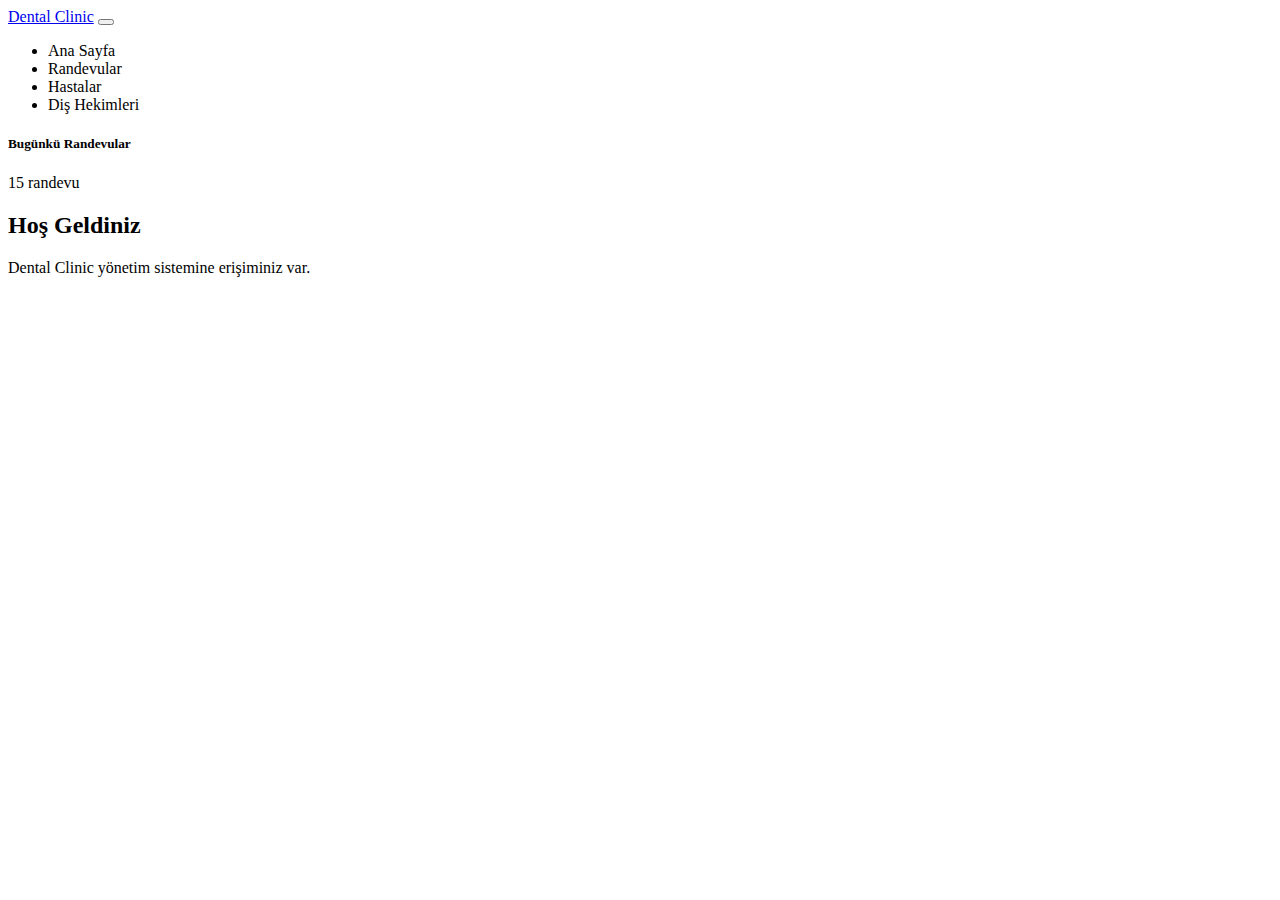
==== FrontEndMs/src/main/resources/templates/index.html @ cb228b7a "new features added in the project" ====
<!DOCTYPE html>
<html xmlns:th="http://www.thymeleaf.org">
<head>
    <meta charset="UTF-8">
    <meta name="viewport" content="width=device-width, initial-scale=1">
    <title>Dental Clinic Yönetim</title>
    <link th:href="@{/webjars/bootstrap/5.2.3/css/bootstrap.min.css}" rel="stylesheet">
    <link th:href="@{/webjars/font-awesome/6.4.0/css/all.min.css}" rel="stylesheet">
    <link th:href="@{/css/style.css}" rel="stylesheet">
</head>
<body>
<!-- Navbar -->
<nav class="navbar navbar-expand-lg navbar-dark bg-primary">
    <div class="container">
        <a class="navbar-brand" href="#">Dental Clinic</a>
        <button class="navbar-toggler" type="button" data-bs-toggle="collapse" data-bs-target="#navbarNav">
            <span class="navbar-toggler-icon"></span>
        </button>
        <div class="collapse navbar-collapse" id="navbarNav">
            <ul class="navbar-nav">
                <li class="nav-item">
                    <a class="nav-link" th:href="@{/}">Ana Sayfa</a>
                </li>
                <li class="nav-item">
                    <a class="nav-link" th:href="@{/appointments}">Randevular</a>
                </li>
                <li class="nav-item">
                    <a class="nav-link" th:href="@{/patients}">Hastalar</a>
                </li>
                <li class="nav-item">
                    <a class="nav-link" th:href="@{/dentists}">Diş Hekimleri</a>
                </li>
            </ul>
        </div>
    </div>
</nav>

<!-- Main Content -->
<div class="container mt-4">
    <div class="row">
        <div class="col-md-3">
            <div class="card">
                <div class="card-body">
                    <h5 class="card-title">Bugünkü Randevular</h5>
                    <p class="card-text" th:text="${todayAppointments} + ' randevu'">15 randevu</p>
                </div>
            </div>
        </div>
        <div class="col-md-9">
            <h2>Hoş Geldiniz</h2>
            <p>Dental Clinic yönetim sistemine erişiminiz var.</p>
        </div>
    </div>
</div>

<!-- Scripts -->
<script th:src="@{/webjars/bootstrap/5.2.3/js/bootstrap.bundle.min.js}"></script>
<script th:src="@{/js/app.js}"></script>
</body>
</html>
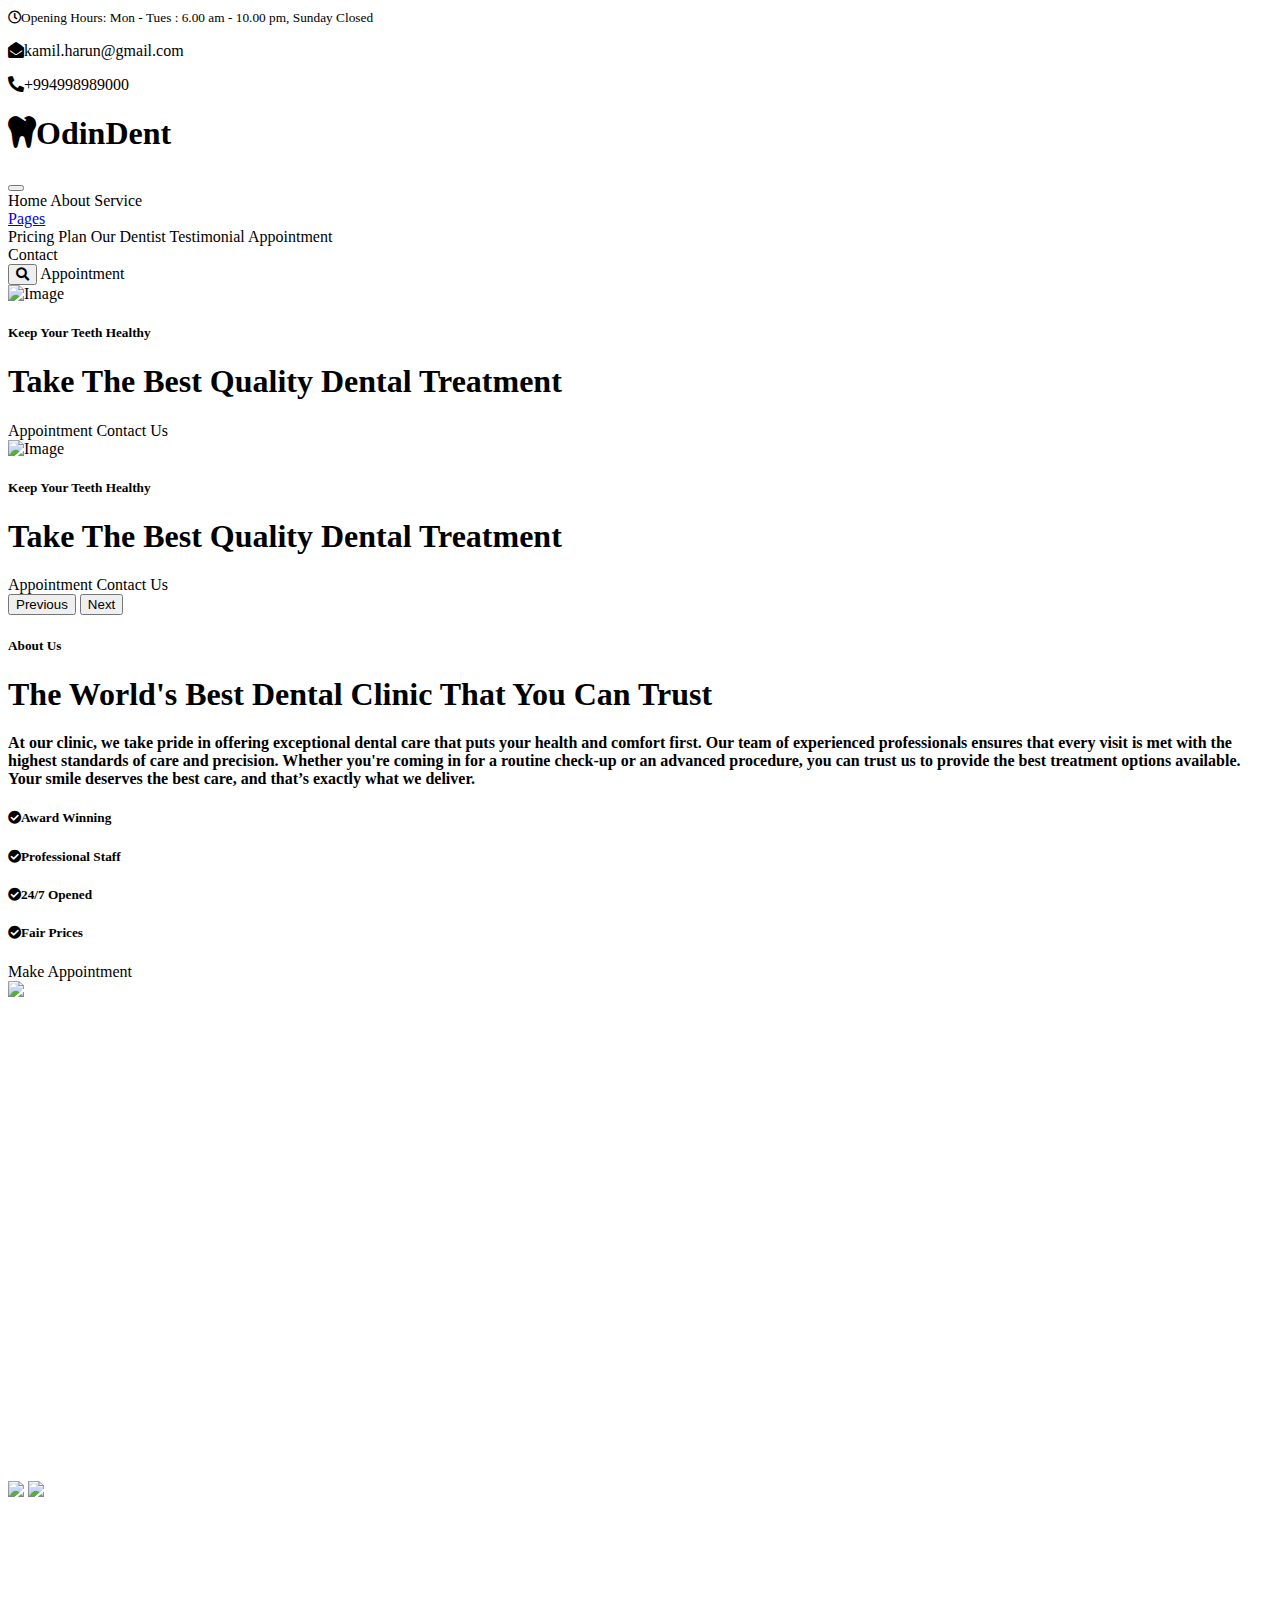
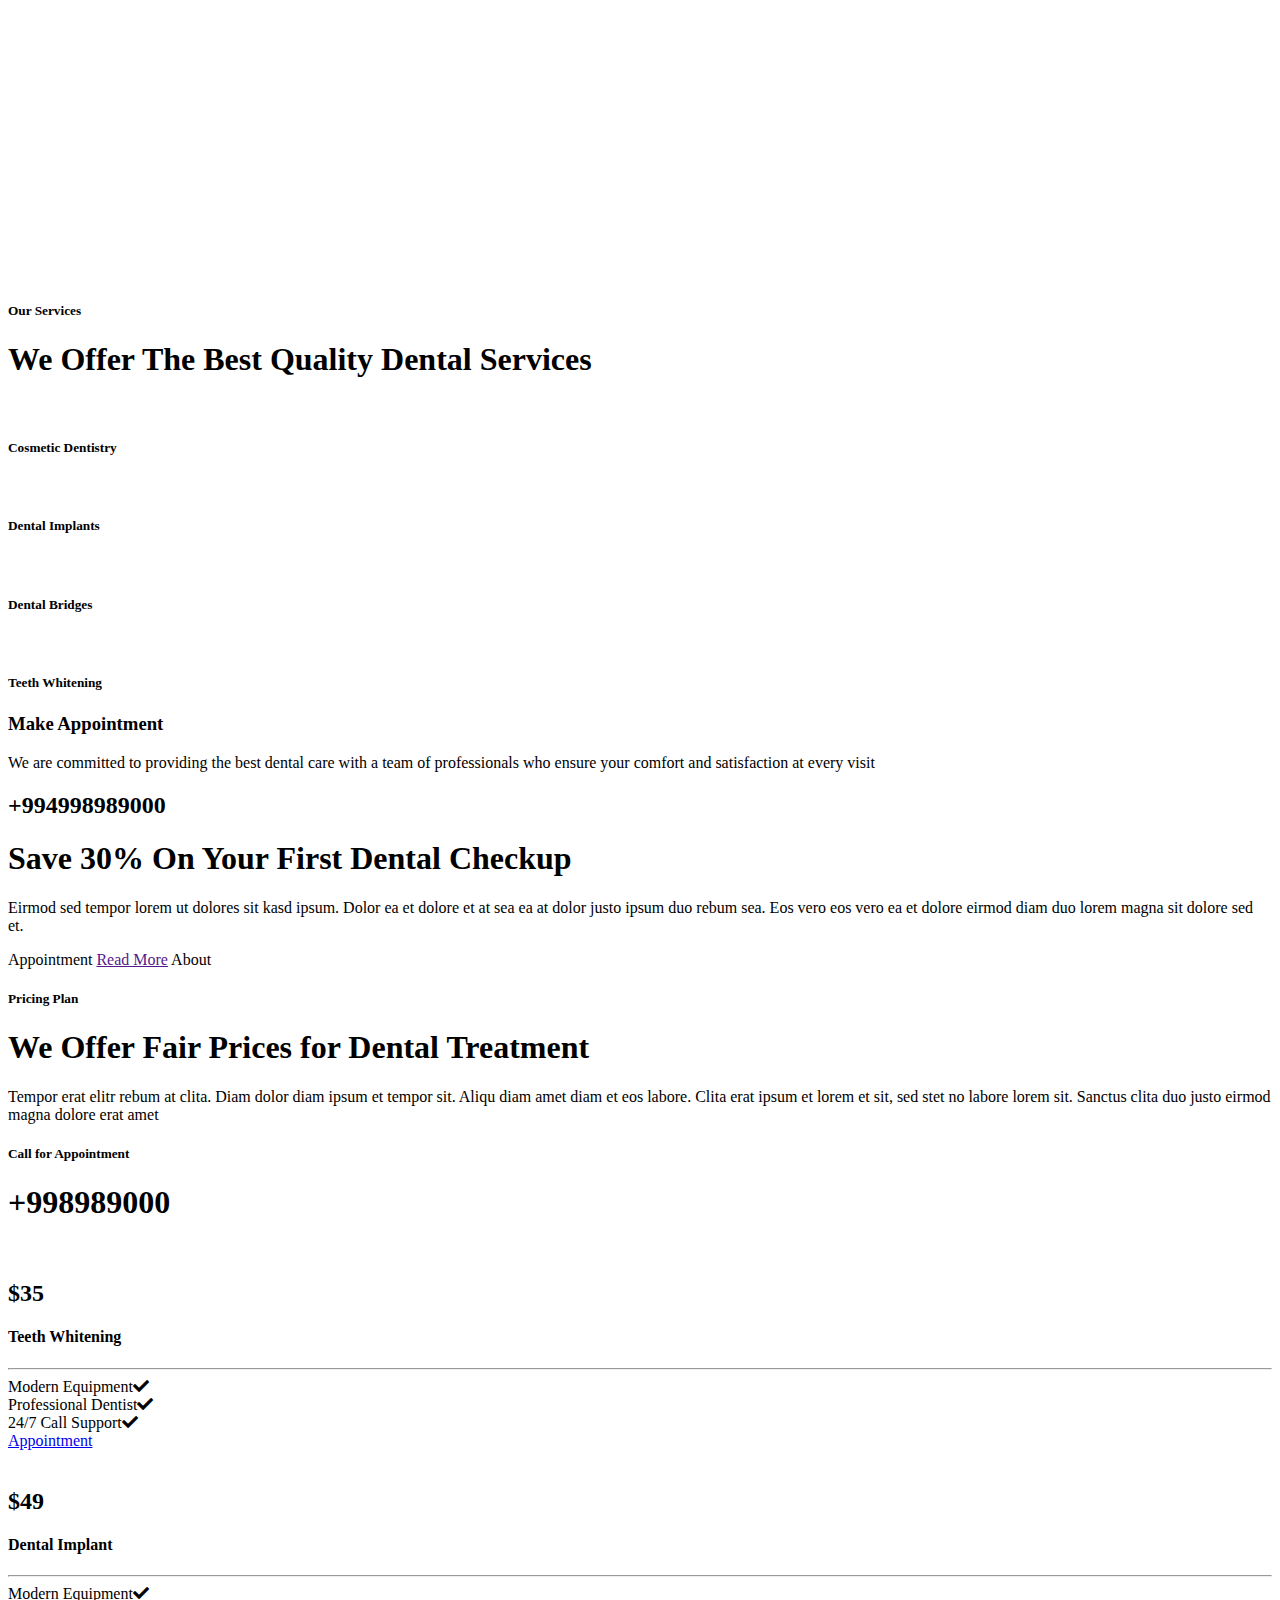
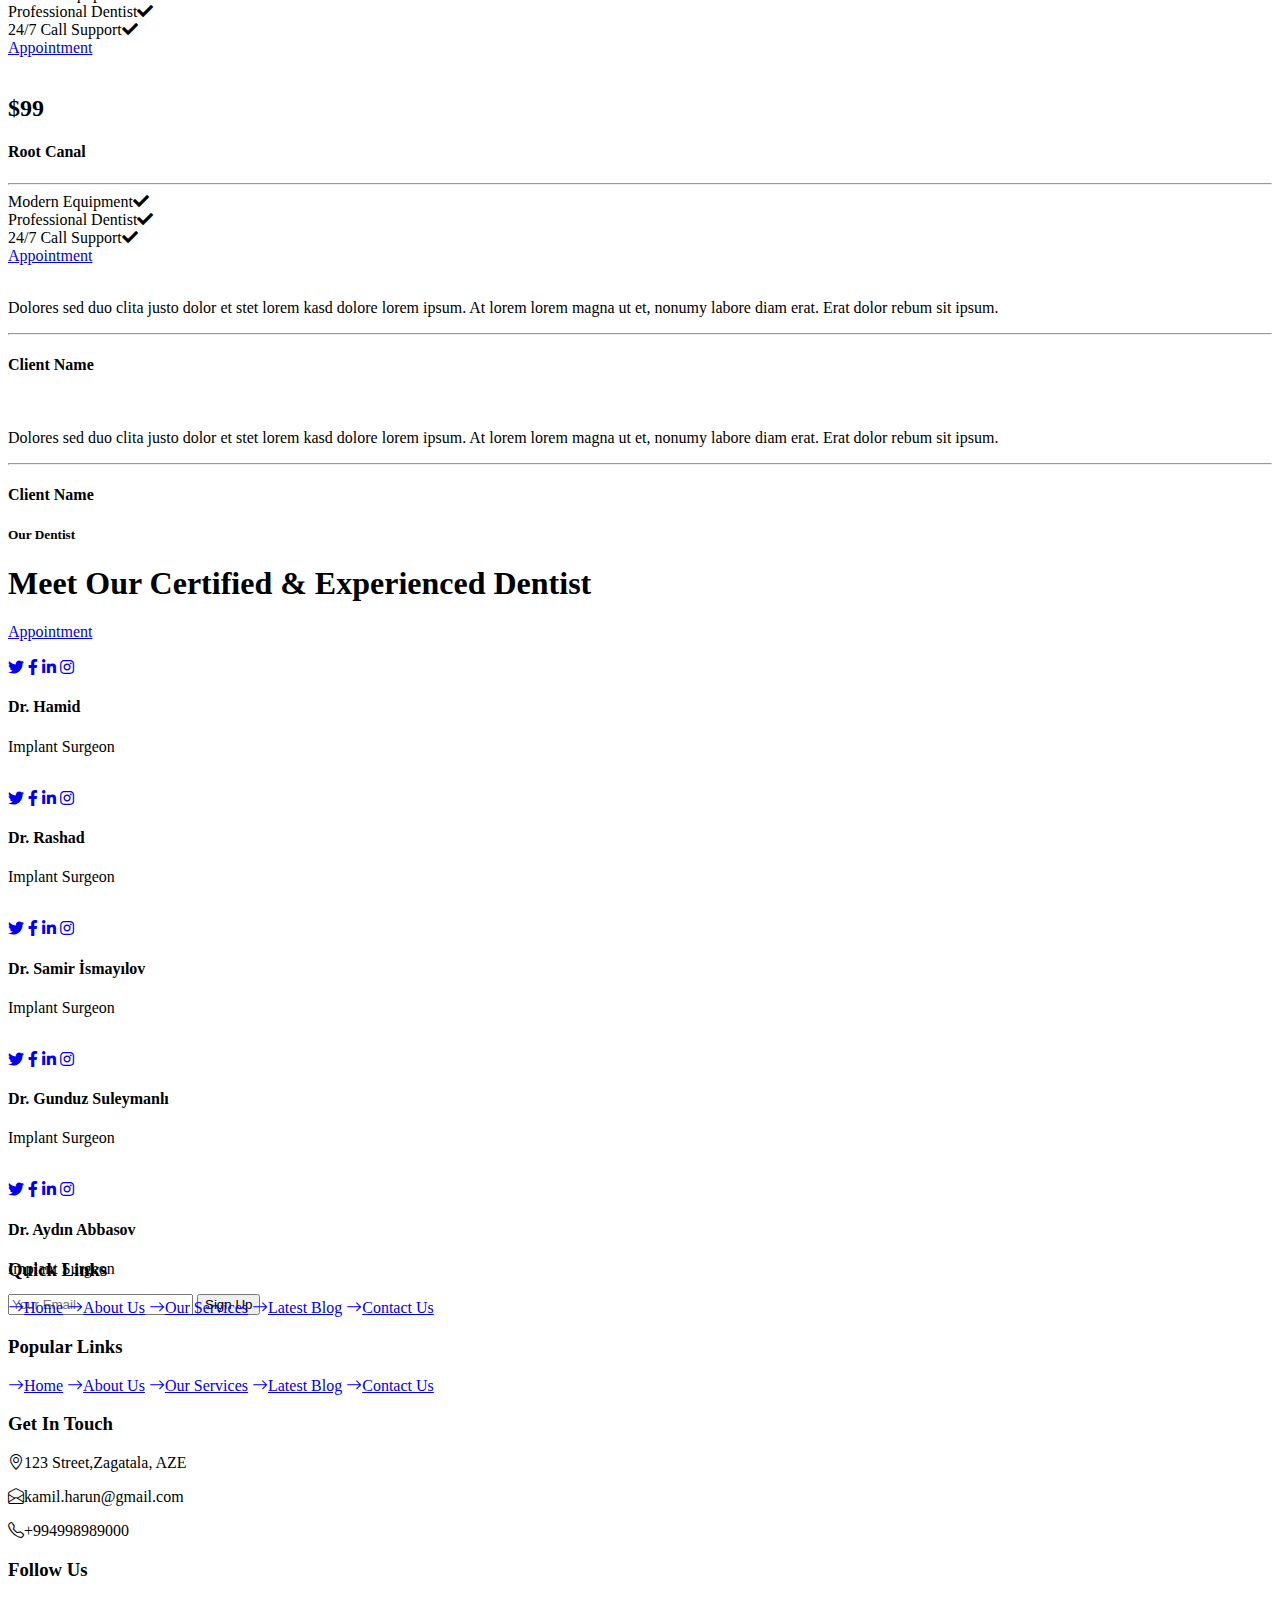
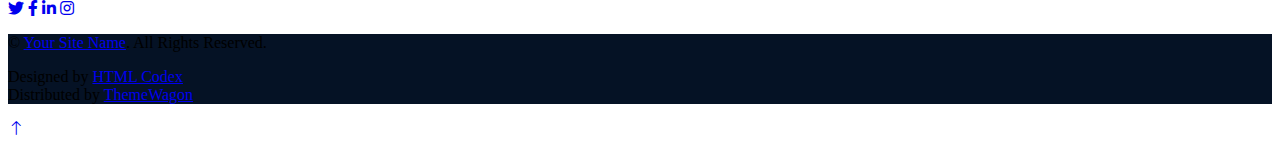
==== commit 7b65a183: "project newly updated" ====
--- a/FrontEndMs/src/main/resources/templates/index.html
+++ b/FrontEndMs/src/main/resources/templates/index.html
@@ -1,60 +1,573 @@
 <!DOCTYPE html>
-<html xmlns:th="http://www.thymeleaf.org">
+<html xmlns:th="http://www.thymeleaf.org" lang="en">
+
 <head>
-    <meta charset="UTF-8">
-    <meta name="viewport" content="width=device-width, initial-scale=1">
-    <title>Dental Clinic Yönetim</title>
-    <link th:href="@{/webjars/bootstrap/5.2.3/css/bootstrap.min.css}" rel="stylesheet">
-    <link th:href="@{/webjars/font-awesome/6.4.0/css/all.min.css}" rel="stylesheet">
+    <meta charset="utf-8">
+    <title>Odin Dent - Dental Clinic</title>
+    <meta content="width=device-width, initial-scale=1.0" name="viewport">
+    <meta content="Free HTML Templates" name="keywords">
+    <meta content="Free HTML Templates" name="description">
+
+    <!-- Thymeleaf ile statik kaynak yönetimi -->
+    <link th:href="@{/img/favicon.ico}" rel="icon">
+
+    <!-- Google Web Fonts -->
+    <link rel="preconnect" href="https://fonts.gstatic.com">
+    <link href="https://fonts.googleapis.com/css2?family=Jost:wght@500;600;700&family=Open+Sans:wght@400;600&display=swap" rel="stylesheet">
+
+    <!-- Icon Font Stylesheet -->
+    <link href="https://cdnjs.cloudflare.com/ajax/libs/font-awesome/5.10.0/css/all.min.css" rel="stylesheet">
+    <link href="https://cdn.jsdelivr.net/npm/bootstrap-icons@1.4.1/font/bootstrap-icons.css" rel="stylesheet">
+
+    <!-- Thymeleaf ile CSS dosyaları -->
+    <link th:href="@{/lib/owlcarousel/assets/owl.carousel.min.css}" rel="stylesheet">
+    <link th:href="@{/lib/animate/animate.min.css}" rel="stylesheet">
+    <link th:href="@{/lib/tempusdominus/css/tempusdominus-bootstrap-4.min.css}" rel="stylesheet" />
+    <link th:href="@{/lib/twentytwenty/twentytwenty.css}" rel="stylesheet" />
+    <link th:href="@{/css/bootstrap.min.css}" rel="stylesheet">
     <link th:href="@{/css/style.css}" rel="stylesheet">
 </head>
+
 <body>
-<!-- Navbar -->
-<nav class="navbar navbar-expand-lg navbar-dark bg-primary">
+<!-- Spinner Start -->
+<div id="spinner" class="show bg-white position-fixed translate-middle w-100 vh-100 top-50 start-50 d-flex align-items-center justify-content-center">
+    <div class="spinner-grow text-primary m-1" role="status">
+        <span class="sr-only">Loading...</span>
+    </div>
+    <div class="spinner-grow text-dark m-1" role="status">
+        <span class="sr-only">Loading...</span>
+    </div>
+    <div class="spinner-grow text-secondary m-1" role="status">
+        <span class="sr-only">Loading...</span>
+    </div>
+</div>
+<!-- Spinner End -->
+
+<!-- Topbar Start -->
+<div class="container-fluid bg-light ps-5 pe-0 d-none d-lg-block">
+    <div class="row gx-0">
+        <div class="col-md-6 text-center text-lg-start mb-2 mb-lg-0">
+            <div class="d-inline-flex align-items-center">
+                <small class="py-2"><i class="far fa-clock text-primary me-2"></i>Opening Hours: Mon - Tues : 6.00 am - 10.00 pm, Sunday Closed</small>
+            </div>
+        </div>
+        <div class="col-md-6 text-center text-lg-end">
+            <div class="position-relative d-inline-flex align-items-center bg-primary text-white top-shape px-5">
+                <div class="me-3 pe-3 border-end py-2">
+                    <p class="m-0"><i class="fa fa-envelope-open me-2"></i>kamil.harun@gmail.com</p>
+                </div>
+                <div class="py-2">
+                    <p class="m-0"><i class="fa fa-phone-alt me-2"></i>+994998989000</p>
+                </div>
+            </div>
+        </div>
+    </div>
+</div>
+<!-- Topbar End -->
+
+<!-- Navbar Start -->
+<nav class="navbar navbar-expand-lg bg-white navbar-light shadow-sm px-5 py-3 py-lg-0">
+    <a th:href="@{/}" class="navbar-brand p-0">
+        <h1 class="m-0 text-primary"><i class="fa fa-tooth me-2"></i>OdinDent</h1>
+    </a>
+    <button class="navbar-toggler" type="button" data-bs-toggle="collapse" data-bs-target="#navbarCollapse">
+        <span class="navbar-toggler-icon"></span>
+    </button>
+    <div class="collapse navbar-collapse" id="navbarCollapse">
+        <div class="navbar-nav ms-auto py-0">
+            <a th:href="@{/}" class="nav-item nav-link active">Home</a>
+            <a th:href="@{/about}" class="nav-item nav-link">About</a>
+            <a th:href="@{/service}" class="nav-item nav-link">Service</a>
+            <div class="nav-item dropdown">
+                <a href="#" class="nav-link dropdown-toggle" data-bs-toggle="dropdown">Pages</a>
+                <div class="dropdown-menu m-0">
+                    <a th:href="@{/price}" class="dropdown-item">Pricing Plan</a>
+                    <a th:href="@{/team}" class="dropdown-item">Our Dentist</a>
+                    <a th:href="@{/testimonial}" class="dropdown-item">Testimonial</a>
+                    <a th:href="@{/appointment}" class="dropdown-item">Appointment</a>
+                </div>
+            </div>
+            <a th:href="@{/contact}" class="nav-item nav-link">Contact</a>
+        </div>
+        <button type="button" class="btn text-dark" data-bs-toggle="modal" data-bs-target="#searchModal"><i class="fa fa-search"></i></button>
+        <a th:href="@{/appointment}" class="btn btn-primary py-2 px-4 ms-3">Appointment</a>
+    </div>
+</nav>
+<!-- Navbar End -->
+
+<!-- Carousel Start -->
+<div class="container-fluid p-0">
+    <div id="header-carousel" class="carousel slide carousel-fade" data-bs-ride="carousel">
+        <div class="carousel-inner">
+            <div class="carousel-item active">
+                <img th:src="@{/img/carousel-1.jpg}" class="w-100" alt="Image">
+                <div class="carousel-caption d-flex flex-column align-items-center justify-content-center">
+                    <div class="p-3" style="max-width: 900px;">
+                        <h5 class="text-white text-uppercase mb-3 animated slideInDown">Keep Your Teeth Healthy</h5>
+                        <h1 class="display-1 text-white mb-md-4 animated zoomIn">Take The Best Quality Dental Treatment</h1>
+                        <a th:href="@{/appointment}" class="btn btn-primary py-md-3 px-md-5 me-3 animated slideInLeft">Appointment</a>
+                        <a th:href="@{/contact}" class="btn btn-secondary py-md-3 px-md-5 animated slideInRight">Contact Us</a>
+                    </div>
+                </div>
+            </div>
+            <div class="carousel-item">
+                <img th:src="@{/img/carousel-2.jpg}" class="w-100" alt="Image">
+                <div class="carousel-caption d-flex flex-column align-items-center justify-content-center">
+                    <div class="p-3" style="max-width: 900px;">
+                        <h5 class="text-white text-uppercase mb-3 animated slideInDown">Keep Your Teeth Healthy</h5>
+                        <h1 class="display-1 text-white mb-md-4 animated zoomIn">Take The Best Quality Dental Treatment</h1>
+                        <a th:href="@{/appointment}" class="btn btn-primary py-md-3 px-md-5 me-3 animated slideInLeft">Appointment</a>
+                        <a th:href="@{/contact}" class="btn btn-secondary py-md-3 px-md-5 animated slideInRight">Contact Us</a>
+                    </div>
+                </div>
+            </div>
+        </div>
+        <button class="carousel-control-prev" type="button" data-bs-target="#header-carousel" data-bs-slide="prev">
+            <span class="carousel-control-prev-icon" aria-hidden="true"></span>
+            <span class="visually-hidden">Previous</span>
+        </button>
+        <button class="carousel-control-next" type="button" data-bs-target="#header-carousel" data-bs-slide="next">
+            <span class="carousel-control-next-icon" aria-hidden="true"></span>
+            <span class="visually-hidden">Next</span>
+        </button>
+    </div>
+</div>
+<!-- Carousel End -->
+
+<!--About Start: -->
+<div class="container-fluid py-5 wow fadeInUp" data-wow-delay="0.1s">
     <div class="container">
-        <a class="navbar-brand" href="#">Dental Clinic</a>
-        <button class="navbar-toggler" type="button" data-bs-toggle="collapse" data-bs-target="#navbarNav">
-            <span class="navbar-toggler-icon"></span>
-        </button>
-        <div class="collapse navbar-collapse" id="navbarNav">
-            <ul class="navbar-nav">
-                <li class="nav-item">
-                    <a class="nav-link" th:href="@{/}">Ana Sayfa</a>
-                </li>
-                <li class="nav-item">
-                    <a class="nav-link" th:href="@{/appointments}">Randevular</a>
-                </li>
-                <li class="nav-item">
-                    <a class="nav-link" th:href="@{/patients}">Hastalar</a>
-                </li>
-                <li class="nav-item">
-                    <a class="nav-link" th:href="@{/dentists}">Diş Hekimleri</a>
-                </li>
-            </ul>
-        </div>
-    </div>
-</nav>
-
-<!-- Main Content -->
-<div class="container mt-4">
-    <div class="row">
-        <div class="col-md-3">
-            <div class="card">
-                <div class="card-body">
-                    <h5 class="card-title">Bugünkü Randevular</h5>
-                    <p class="card-text" th:text="${todayAppointments} + ' randevu'">15 randevu</p>
-                </div>
-            </div>
-        </div>
-        <div class="col-md-9">
-            <h2>Hoş Geldiniz</h2>
-            <p>Dental Clinic yönetim sistemine erişiminiz var.</p>
-        </div>
-    </div>
-</div>
-
-<!-- Scripts -->
-<script th:src="@{/webjars/bootstrap/5.2.3/js/bootstrap.bundle.min.js}"></script>
-<script th:src="@{/js/app.js}"></script>
+        <div class="row g-5">
+            <div class="col-lg-7">
+                <div class="section-title mb-4">
+                    <h5 class="position-relative d-inline-block text-primary text-uppercase">About Us</h5>
+                    <h1 class="display-5 mb-0">The World's Best Dental Clinic That You Can Trust</h1>
+                </div>
+                <h4 class="text-body fst-italic mb-4">At our clinic, we take pride in offering exceptional dental care that puts your health and comfort first.
+                    Our team of experienced professionals ensures that every visit is met with the highest standards of care and precision.
+                    Whether you're coming in for a routine check-up or an advanced procedure, you can trust us to provide the best treatment options available.
+                    Your smile deserves the best care, and that’s exactly what we deliver.</h4>
+                <div class="row g-3">
+                    <div class="col-sm-6 wow zoomIn" data-wow-delay="0.3s">
+                        <h5 class="mb-3"><i class="fa fa-check-circle text-primary me-3"></i>Award Winning</h5>
+                        <h5 class="mb-3"><i class="fa fa-check-circle text-primary me-3"></i>Professional Staff</h5>
+                    </div>
+                    <div class="col-sm-6 wow zoomIn" data-wow-delay="0.6s">
+                        <h5 class="mb-3"><i class="fa fa-check-circle text-primary me-3"></i>24/7 Opened</h5>
+                        <h5 class="mb-3"><i class="fa fa-check-circle text-primary me-3"></i>Fair Prices</h5>
+                    </div>
+                </div>
+                <a th:href="@{/contact}" class="btn btn-primary py-3 px-5 mt-4 wow zoomIn" data-wow-delay="0.6s">Make Appointment</a>
+            </div>
+            <div class="col-lg-5" style="min-height: 500px;">
+                <div class="position-relative h-100">
+                    <img class="position-absolute w-100 h-100 rounded wow zoomIn" data-wow-delay="0.9s" src="img/about.jpg" style="object-fit: cover;">
+                </div>
+            </div>
+        </div>
+    </div>
+</div>
+<!-- Scriptler -->
+<script src="https://code.jquery.com/jquery-3.4.1.min.js"></script>
+<script src="https://cdn.jsdelivr.net/npm/bootstrap@5.0.0/dist/js/bootstrap.bundle.min.js"></script>
+<!-- Thymeleaf ile JS dosyaları -->
+<script th:src="@{/lib/wow/wow.min.js}"></script>
+<script th:src="@{/lib/easing/easing.min.js}"></script>
+<script th:src="@{/lib/waypoints/waypoints.min.js}"></script>
+<script th:src="@{/lib/owlcarousel/owl.carousel.min.js}"></script>
+<script th:src="@{/lib/tempusdominus/js/moment.min.js}"></script>
+<script th:src="@{/lib/tempusdominus/js/moment-timezone.min.js}"></script>
+<script th:src="@{/lib/tempusdominus/js/tempusdominus-bootstrap-4.min.js}"></script>
+<script th:src="@{/lib/twentytwenty/jquery.event.move.js}"></script>
+<script th:src="@{/lib/twentytwenty/jquery.twentytwenty.js}"></script>
+<script th:src="@{/js/main.js}"></script>
 </body>
+</html>
+<!-- Appointment End -->
+
+
+<!-- Service Start -->
+<div class="container-fluid py-5 wow fadeInUp" data-wow-delay="0.1s">
+    <div class="container">
+        <div class="row g-5 mb-5">
+            <div class="col-lg-5 wow zoomIn" data-wow-delay="0.3s" style="min-height: 400px;">
+                <div class="twentytwenty-container position-relative h-100 rounded overflow-hidden">
+                    <img class="position-absolute w-100 h-100" src="img/before.jpg" style="object-fit: cover;">
+                    <img class="position-absolute w-100 h-100" src="img/after.jpg" style="object-fit: cover;">
+                </div>
+            </div>
+            <div class="col-lg-7">
+                <div class="section-title mb-5">
+                    <h5 class="position-relative d-inline-block text-primary text-uppercase">Our Services</h5>
+                    <h1 class="display-5 mb-0">We Offer The Best Quality Dental Services</h1>
+                </div>
+                <div class="row g-5">
+                    <div class="col-md-6 service-item wow zoomIn" data-wow-delay="0.6s">
+                        <div class="rounded-top overflow-hidden">
+                            <img class="img-fluid" src="img/service-1.jpg" alt="">
+                        </div>
+                        <div class="position-relative bg-light rounded-bottom text-center p-4">
+                            <h5 class="m-0">Cosmetic Dentistry</h5>
+                        </div>
+                    </div>
+                    <div class="col-md-6 service-item wow zoomIn" data-wow-delay="0.9s">
+                        <div class="rounded-top overflow-hidden">
+                            <img class="img-fluid" src="img/service-2.jpg" alt="">
+                        </div>
+                        <div class="position-relative bg-light rounded-bottom text-center p-4">
+                            <h5 class="m-0">Dental Implants</h5>
+                        </div>
+                    </div>
+                </div>
+            </div>
+        </div>
+        <div class="row g-5 wow fadeInUp" data-wow-delay="0.1s">
+            <div class="col-lg-7">
+                <div class="row g-5">
+                    <div class="col-md-6 service-item wow zoomIn" data-wow-delay="0.3s">
+                        <div class="rounded-top overflow-hidden">
+                            <img class="img-fluid" src="img/service-3.jpg" alt="">
+                        </div>
+                        <div class="position-relative bg-light rounded-bottom text-center p-4">
+                            <h5 class="m-0">Dental Bridges</h5>
+                        </div>
+                    </div>
+                    <div class="col-md-6 service-item wow zoomIn" data-wow-delay="0.6s">
+                        <div class="rounded-top overflow-hidden">
+                            <img class="img-fluid" src="img/service-4.jpg" alt="">
+                        </div>
+                        <div class="position-relative bg-light rounded-bottom text-center p-4">
+                            <h5 class="m-0">Teeth Whitening</h5>
+                        </div>
+                    </div>
+                </div>
+            </div>
+            <div class="col-lg-5 service-item wow zoomIn" data-wow-delay="0.9s">
+                <div class="position-relative bg-primary rounded h-100 d-flex flex-column align-items-center justify-content-center text-center p-4">
+                    <h3 class="text-white mb-3">Make Appointment</h3>
+                    <p class="text-white mb-3">We are committed to providing the best dental care with a team of professionals who ensure your comfort and satisfaction at every visit</p>
+                    <h2 class="text-white mb-0">+994998989000</h2>
+
+                </div>
+            </div>
+        </div>
+    </div>
+</div>
+<!-- Service End -->
+
+
+<!-- Offer Start -->
+<div class="container-fluid bg-offer my-5 py-5 wow fadeInUp" data-wow-delay="0.1s">
+    <div class="container py-5">
+        <div class="row justify-content-center">
+            <div class="col-lg-7 wow zoomIn" data-wow-delay="0.6s">
+                <div class="offer-text text-center rounded p-5">
+                    <h1 class="display-5 text-white">Save 30% On Your First Dental Checkup</h1>
+                    <p class="text-white mb-4">Eirmod sed tempor lorem ut dolores sit kasd ipsum. Dolor ea et dolore et at sea ea at dolor justo ipsum duo rebum sea. Eos vero eos vero ea et dolore eirmod diam duo lorem magna sit dolore sed et.</p>
+                    <a th:href="@{/appointment}" class="btn btn-dark py-3 px-5 me-3">Appointment</a>
+                    <a href="" class="btn btn-light py-3 px-5">Read More</a>
+                    <a th:href = "@{/about}" class="btn btn-dark py-3 px-5 me-3" >About</a>
+                </div>
+            </div>
+        </div>
+    </div>
+</div>
+<!-- Offer End -->
+
+
+<!-- Pricing Start -->
+<div class="container-fluid py-5 wow fadeInUp" data-wow-delay="0.1s">
+    <div class="container">
+        <div class="row g-5">
+            <div class="col-lg-5">
+                <div class="section-title mb-4">
+                    <h5 class="position-relative d-inline-block text-primary text-uppercase">Pricing Plan</h5>
+                    <h1 class="display-5 mb-0">We Offer Fair Prices for Dental Treatment</h1>
+                </div>
+                <p class="mb-4">Tempor erat elitr rebum at clita. Diam dolor diam ipsum et tempor sit. Aliqu diam amet diam et eos labore. Clita erat ipsum et lorem et sit, sed stet no labore lorem sit. Sanctus clita duo justo eirmod magna dolore erat amet</p>
+                <h5 class="text-uppercase text-primary wow fadeInUp" data-wow-delay="0.3s">Call for Appointment</h5>
+                <h1 class="wow fadeInUp" data-wow-delay="0.6s">+998989000</h1>
+            </div>
+            <div class="col-lg-7">
+                <div class="owl-carousel price-carousel wow zoomIn" data-wow-delay="0.9s">
+                    <div class="price-item pb-4">
+                        <div class="position-relative">
+                            <img class="img-fluid rounded-top" src="img/price-1.jpg" alt="">
+                            <div class="d-flex align-items-center justify-content-center bg-light rounded pt-2 px-3 position-absolute top-100 start-50 translate-middle" style="z-index: 2;">
+                                <h2 class="text-primary m-0">$35</h2>
+                            </div>
+                        </div>
+                        <div class="position-relative text-center bg-light border-bottom border-primary py-5 p-4">
+                            <h4>Teeth Whitening</h4>
+                            <hr class="text-primary w-50 mx-auto mt-0">
+                            <div class="d-flex justify-content-between mb-3"><span>Modern Equipment</span><i class="fa fa-check text-primary pt-1"></i></div>
+                            <div class="d-flex justify-content-between mb-3"><span>Professional Dentist</span><i class="fa fa-check text-primary pt-1"></i></div>
+                            <div class="d-flex justify-content-between mb-2"><span>24/7 Call Support</span><i class="fa fa-check text-primary pt-1"></i></div>
+                            <a href="appointment.html" class="btn btn-primary py-2 px-4 position-absolute top-100 start-50 translate-middle">Appointment</a>
+                        </div>
+                    </div>
+                    <div class="price-item pb-4">
+                        <div class="position-relative">
+                            <img class="img-fluid rounded-top" src="img/price-2.jpg" alt="">
+                            <div class="d-flex align-items-center justify-content-center bg-light rounded pt-2 px-3 position-absolute top-100 start-50 translate-middle" style="z-index: 2;">
+                                <h2 class="text-primary m-0">$49</h2>
+                            </div>
+                        </div>
+                        <div class="position-relative text-center bg-light border-bottom border-primary py-5 p-4">
+                            <h4>Dental Implant</h4>
+                            <hr class="text-primary w-50 mx-auto mt-0">
+                            <div class="d-flex justify-content-between mb-3"><span>Modern Equipment</span><i class="fa fa-check text-primary pt-1"></i></div>
+                            <div class="d-flex justify-content-between mb-3"><span>Professional Dentist</span><i class="fa fa-check text-primary pt-1"></i></div>
+                            <div class="d-flex justify-content-between mb-2"><span>24/7 Call Support</span><i class="fa fa-check text-primary pt-1"></i></div>
+                            <a href="appointment.html" class="btn btn-primary py-2 px-4 position-absolute top-100 start-50 translate-middle">Appointment</a>
+                        </div>
+                    </div>
+                    <div class="price-item pb-4">
+                        <div class="position-relative">
+                            <img class="img-fluid rounded-top" src="img/price-3.jpg" alt="">
+                            <div class="d-flex align-items-center justify-content-center bg-light rounded pt-2 px-3 position-absolute top-100 start-50 translate-middle" style="z-index: 2;">
+                                <h2 class="text-primary m-0">$99</h2>
+                            </div>
+                        </div>
+                        <div class="position-relative text-center bg-light border-bottom border-primary py-5 p-4">
+                            <h4>Root Canal</h4>
+                            <hr class="text-primary w-50 mx-auto mt-0">
+                            <div class="d-flex justify-content-between mb-3"><span>Modern Equipment</span><i class="fa fa-check text-primary pt-1"></i></div>
+                            <div class="d-flex justify-content-between mb-3"><span>Professional Dentist</span><i class="fa fa-check text-primary pt-1"></i></div>
+                            <div class="d-flex justify-content-between mb-2"><span>24/7 Call Support</span><i class="fa fa-check text-primary pt-1"></i></div>
+                            <a href="appointment.html" class="btn btn-primary py-2 px-4 position-absolute top-100 start-50 translate-middle">Appointment</a>
+                        </div>
+                    </div>
+                </div>
+            </div>
+        </div>
+    </div>
+</div>
+<!-- Pricing End -->
+
+
+<!-- Testimonial Start -->
+<div class="container-fluid bg-primary bg-testimonial py-5 my-5 wow fadeInUp" data-wow-delay="0.1s">
+    <div class="container py-5">
+        <div class="row justify-content-center">
+            <div class="col-lg-7">
+                <div class="owl-carousel testimonial-carousel rounded p-5 wow zoomIn" data-wow-delay="0.6s">
+                    <div class="testimonial-item text-center text-white">
+                        <img class="img-fluid mx-auto rounded mb-4" src="img/testimonial-1.jpg" alt="">
+                        <p class="fs-5">Dolores sed duo clita justo dolor et stet lorem kasd dolore lorem ipsum. At lorem lorem magna ut et, nonumy labore diam erat. Erat dolor rebum sit ipsum.</p>
+                        <hr class="mx-auto w-25">
+                        <h4 class="text-white mb-0">Client Name</h4>
+                    </div>
+                    <div class="testimonial-item text-center text-white">
+                        <img class="img-fluid mx-auto rounded mb-4" src="img/testimonial-2.jpg" alt="">
+                        <p class="fs-5">Dolores sed duo clita justo dolor et stet lorem kasd dolore lorem ipsum. At lorem lorem magna ut et, nonumy labore diam erat. Erat dolor rebum sit ipsum.</p>
+                        <hr class="mx-auto w-25">
+                        <h4 class="text-white mb-0">Client Name</h4>
+                    </div>
+                </div>
+            </div>
+        </div>
+    </div>
+</div>
+<!-- Testimonial End -->
+
+
+<!-- Team Start -->
+<div class="container-fluid py-5">
+    <div class="container">
+        <div class="row g-5">
+            <div class="col-lg-4 wow slideInUp" data-wow-delay="0.1s">
+                <div class="section-title bg-light rounded h-100 p-5">
+                    <h5 class="position-relative d-inline-block text-primary text-uppercase">Our Dentist</h5>
+                    <h1 class="display-6 mb-4">Meet Our Certified & Experienced Dentist</h1>
+                    <a href="appointment.html" class="btn btn-primary py-3 px-5">Appointment</a>
+                </div>
+            </div>
+            <div class="col-lg-4 wow slideInUp" data-wow-delay="0.3s">
+                <div class="team-item">
+                    <div class="position-relative rounded-top" style="z-index: 1;">
+                        <img class="img-fluid rounded-top w-100" src="img/team-1.jpg" alt="">
+                        <div class="position-absolute top-100 start-50 translate-middle bg-light rounded p-2 d-flex">
+                            <a class="btn btn-primary btn-square m-1" href="#"><i class="fab fa-twitter fw-normal"></i></a>
+                            <a class="btn btn-primary btn-square m-1" href="#"><i class="fab fa-facebook-f fw-normal"></i></a>
+                            <a class="btn btn-primary btn-square m-1" href="#"><i class="fab fa-linkedin-in fw-normal"></i></a>
+                            <a class="btn btn-primary btn-square m-1" href="#"><i class="fab fa-instagram fw-normal"></i></a>
+                        </div>
+                    </div>
+                    <div class="team-text position-relative bg-light text-center rounded-bottom p-4 pt-5">
+                        <h4 class="mb-2">Dr. Hamid</h4>
+                        <p class="text-primary mb-0">Implant Surgeon</p>
+                    </div>
+                </div>
+            </div>
+            <div class="col-lg-4 wow slideInUp" data-wow-delay="0.6s">
+                <div class="team-item">
+                    <div class="position-relative rounded-top" style="z-index: 1;">
+                        <img class="img-fluid rounded-top w-100" src="img/team-2.jpg" alt="">
+                        <div class="position-absolute top-100 start-50 translate-middle bg-light rounded p-2 d-flex">
+                            <a class="btn btn-primary btn-square m-1" href="#"><i class="fab fa-twitter fw-normal"></i></a>
+                            <a class="btn btn-primary btn-square m-1" href="#"><i class="fab fa-facebook-f fw-normal"></i></a>
+                            <a class="btn btn-primary btn-square m-1" href="#"><i class="fab fa-linkedin-in fw-normal"></i></a>
+                            <a class="btn btn-primary btn-square m-1" href="#"><i class="fab fa-instagram fw-normal"></i></a>
+                        </div>
+                    </div>
+                    <div class="team-text position-relative bg-light text-center rounded-bottom p-4 pt-5">
+                        <h4 class="mb-2">Dr. Rashad</h4>
+                        <p class="text-primary mb-0">Implant Surgeon</p>
+                    </div>
+                </div>
+            </div>
+            <div class="col-lg-4 wow slideInUp" data-wow-delay="0.1s">
+                <div class="team-item">
+                    <div class="position-relative rounded-top" style="z-index: 1;">
+                        <img class="img-fluid rounded-top w-100" src="img/team-3.jpg" alt="">
+                        <div class="position-absolute top-100 start-50 translate-middle bg-light rounded p-2 d-flex">
+                            <a class="btn btn-primary btn-square m-1" href="#"><i class="fab fa-twitter fw-normal"></i></a>
+                            <a class="btn btn-primary btn-square m-1" href="#"><i class="fab fa-facebook-f fw-normal"></i></a>
+                            <a class="btn btn-primary btn-square m-1" href="#"><i class="fab fa-linkedin-in fw-normal"></i></a>
+                            <a class="btn btn-primary btn-square m-1" href="#"><i class="fab fa-instagram fw-normal"></i></a>
+                        </div>
+                    </div>
+                    <div class="team-text position-relative bg-light text-center rounded-bottom p-4 pt-5">
+                        <h4 class="mb-2">Dr. Samir İsmayılov</h4>
+                        <p class="text-primary mb-0">Implant Surgeon</p>
+                    </div>
+                </div>
+            </div>
+            <div class="col-lg-4 wow slideInUp" data-wow-delay="0.3s">
+                <div class="team-item">
+                    <div class="position-relative rounded-top" style="z-index: 1;">
+                        <img class="img-fluid rounded-top w-100" src="img/team-4.jpg" alt="">
+                        <div class="position-absolute top-100 start-50 translate-middle bg-light rounded p-2 d-flex">
+                            <a class="btn btn-primary btn-square m-1" href="#"><i class="fab fa-twitter fw-normal"></i></a>
+                            <a class="btn btn-primary btn-square m-1" href="#"><i class="fab fa-facebook-f fw-normal"></i></a>
+                            <a class="btn btn-primary btn-square m-1" href="#"><i class="fab fa-linkedin-in fw-normal"></i></a>
+                            <a class="btn btn-primary btn-square m-1" href="#"><i class="fab fa-instagram fw-normal"></i></a>
+                        </div>
+                    </div>
+                    <div class="team-text position-relative bg-light text-center rounded-bottom p-4 pt-5">
+                        <h4 class="mb-2">Dr. Gunduz Suleymanlı</h4>
+                        <p class="text-primary mb-0">Implant Surgeon</p>
+                    </div>
+                </div>
+            </div>
+            <div class="col-lg-4 wow slideInUp" data-wow-delay="0.6s">
+                <div class="team-item">
+                    <div class="position-relative rounded-top" style="z-index: 1;">
+                        <img class="img-fluid rounded-top w-100" src="img/team-5.jpg" alt="">
+                        <div class="position-absolute top-100 start-50 translate-middle bg-light rounded p-2 d-flex">
+                            <a class="btn btn-primary btn-square m-1" href="#"><i class="fab fa-twitter fw-normal"></i></a>
+                            <a class="btn btn-primary btn-square m-1" href="#"><i class="fab fa-facebook-f fw-normal"></i></a>
+                            <a class="btn btn-primary btn-square m-1" href="#"><i class="fab fa-linkedin-in fw-normal"></i></a>
+                            <a class="btn btn-primary btn-square m-1" href="#"><i class="fab fa-instagram fw-normal"></i></a>
+                        </div>
+                    </div>
+                    <div class="team-text position-relative bg-light text-center rounded-bottom p-4 pt-5">
+                        <h4 class="mb-2">Dr. Aydın Abbasov</h4>
+                        <p class="text-primary mb-0">Implant Surgeon</p>
+                    </div>
+                </div>
+            </div>
+        </div>
+    </div>
+</div>
+<!-- Team End -->
+
+
+<!-- Newsletter Start -->
+<div class="container-fluid position-relative pt-5 wow fadeInUp" data-wow-delay="0.1s" style="z-index: 1;">
+    <div class="container">
+        <div class="bg-primary p-5">
+            <form class="mx-auto" style="max-width: 600px;">
+                <div class="input-group">
+                    <input type="text" class="form-control border-white p-3" placeholder="Your Email">
+                    <button class="btn btn-dark px-4">Sign Up</button>
+                </div>
+            </form>
+        </div>
+    </div>
+</div>
+<!-- Newsletter End -->
+
+
+<!-- Footer Start -->
+<div class="container-fluid bg-dark text-light py-5 wow fadeInUp" data-wow-delay="0.3s" style="margin-top: -75px;">
+    <div class="container pt-5">
+        <div class="row g-5 pt-4">
+            <div class="col-lg-3 col-md-6">
+                <h3 class="text-white mb-4">Quick Links</h3>
+                <div class="d-flex flex-column justify-content-start">
+                    <a class="text-light mb-2" href="#"><i class="bi bi-arrow-right text-primary me-2"></i>Home</a>
+                    <a class="text-light mb-2" href="#"><i class="bi bi-arrow-right text-primary me-2"></i>About Us</a>
+                    <a class="text-light mb-2" href="#"><i class="bi bi-arrow-right text-primary me-2"></i>Our Services</a>
+                    <a class="text-light mb-2" href="#"><i class="bi bi-arrow-right text-primary me-2"></i>Latest Blog</a>
+                    <a class="text-light" href="#"><i class="bi bi-arrow-right text-primary me-2"></i>Contact Us</a>
+                </div>
+            </div>
+            <div class="col-lg-3 col-md-6">
+                <h3 class="text-white mb-4">Popular Links</h3>
+                <div class="d-flex flex-column justify-content-start">
+                    <a class="text-light mb-2" href="#"><i class="bi bi-arrow-right text-primary me-2"></i>Home</a>
+                    <a class="text-light mb-2" href="#"><i class="bi bi-arrow-right text-primary me-2"></i>About Us</a>
+                    <a class="text-light mb-2" href="#"><i class="bi bi-arrow-right text-primary me-2"></i>Our Services</a>
+                    <a class="text-light mb-2" href="#"><i class="bi bi-arrow-right text-primary me-2"></i>Latest Blog</a>
+                    <a class="text-light" href="#"><i class="bi bi-arrow-right text-primary me-2"></i>Contact Us</a>
+                </div>
+            </div>
+            <div class="col-lg-3 col-md-6">
+                <h3 class="text-white mb-4">Get In Touch</h3>
+                <p class="mb-2"><i class="bi bi-geo-alt text-primary me-2"></i>123 Street,Zagatala, AZE</p>
+                <p class="mb-2"><i class="bi bi-envelope-open text-primary me-2"></i>kamil.harun@gmail.com</p>
+                <p class="mb-0"><i class="bi bi-telephone text-primary me-2"></i>+994998989000</p>
+            </div>
+            <div class="col-lg-3 col-md-6">
+                <h3 class="text-white mb-4">Follow Us</h3>
+                <div class="d-flex">
+                    <a class="btn btn-lg btn-primary btn-lg-square rounded me-2" href="#"><i class="fab fa-twitter fw-normal"></i></a>
+                    <a class="btn btn-lg btn-primary btn-lg-square rounded me-2" href="#"><i class="fab fa-facebook-f fw-normal"></i></a>
+                    <a class="btn btn-lg btn-primary btn-lg-square rounded me-2" href="#"><i class="fab fa-linkedin-in fw-normal"></i></a>
+                    <a class="btn btn-lg btn-primary btn-lg-square rounded" href="#"><i class="fab fa-instagram fw-normal"></i></a>
+                </div>
+            </div>
+        </div>
+    </div>
+</div>
+<div class="container-fluid text-light py-4" style="background: #051225;">
+    <div class="container">
+        <div class="row g-0">
+            <div class="col-md-6 text-center text-md-start">
+                <p class="mb-md-0">&copy; <a class="text-white border-bottom" href="#">Your Site Name</a>. All Rights Reserved.</p>
+            </div>
+            <div class="col-md-6 text-center text-md-end">
+                <p class="mb-0">Designed by <a class="text-white border-bottom" href="https://htmlcodex.com">HTML Codex</a><br>
+                    Distributed by <a class="text-white border-bottom" href="https://themewagon.com">ThemeWagon</a>
+                </p>
+            </div>
+        </div>
+    </div>
+</div>
+<!-- Footer End -->
+
+
+<!-- Back to Top -->
+<a href="#" class="btn btn-lg btn-primary btn-lg-square rounded back-to-top"><i class="bi bi-arrow-up"></i></a>
+
+
+<!-- JavaScript Libraries -->
+<script src="https://code.jquery.com/jquery-3.4.1.min.js"></script>
+<script src="https://cdn.jsdelivr.net/npm/bootstrap@5.0.0/dist/js/bootstrap.bundle.min.js"></script>
+<script src="lib/wow/wow.min.js"></script>
+<script src="lib/easing/easing.min.js"></script>
+<script src="lib/waypoints/waypoints.min.js"></script>
+<script src="lib/owlcarousel/owl.carousel.min.js"></script>
+<script src="lib/tempusdominus/js/moment.min.js"></script>
+<script src="lib/tempusdominus/js/moment-timezone.min.js"></script>
+<script src="lib/tempusdominus/js/tempusdominus-bootstrap-4.min.js"></script>
+<script src="lib/twentytwenty/jquery.event.move.js"></script>
+<script src="lib/twentytwenty/jquery.twentytwenty.js"></script>
+
+<!-- Template Javascript -->
+<script src="js/main.js"></script>
+</body>
+
 </html>